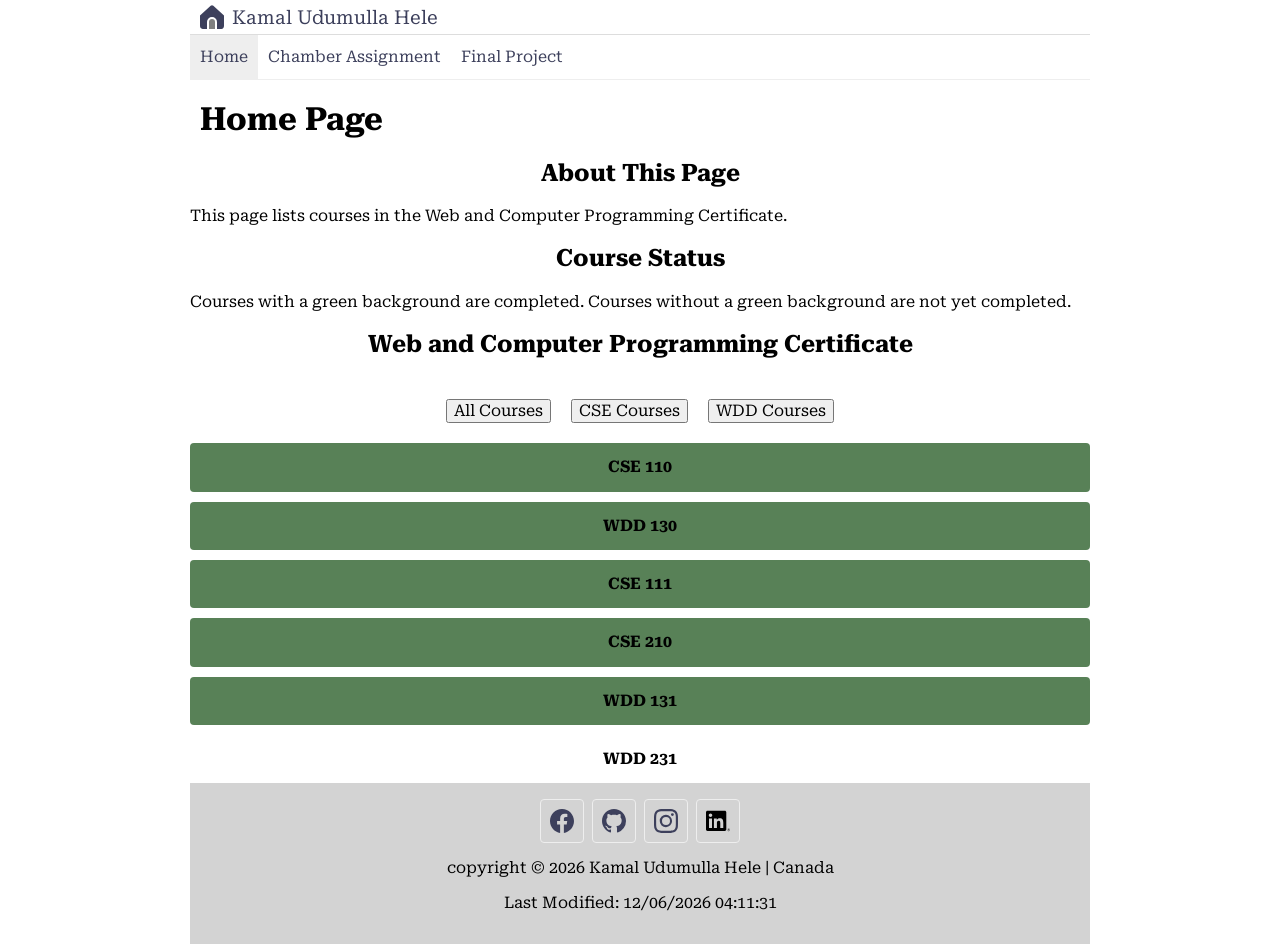
==== index.html @ 5eecbd91 "changes to index.html" ====
<!DOCTYPE html>
<html lang="en">

<head>
    <meta charset="UTF-8">
    <meta name="viewport" content="width=device-width, initial-scale=1.0">
    <title>Home Page | WDD 231: Web Frontend Development I | Kamal Udumulla Hele</title>
    <meta name="description" content="Web Frontend Development course by BYU Idaho student home page">
    <meta name="author" content="Kamal Udumulla Hele">
    <link rel="preconnect" href="https://fonts.googleapis.com">
    <link rel="preconnect" href="https://fonts.gstatic.com" crossorigin>
    <link
        href="https://fonts.googleapis.com/css2?family=Roboto+Serif:ital,opsz,wght@0,8..144,100..900;1,8..144,100..900&display=swap"
        rel="stylesheet">
    <!--stylesheets here-->
    <link rel="stylesheet" href="styles/normalize.css">
    <link rel="stylesheet" href="styles/base.css">
    <link rel="stylesheet" href="styles/larger.css" media="(min-width: 38rem)">
</head>

<body>
    <header>
        <img src="images/logo.svg" alt="Kamal Udumulla Hele website logo" width="512" height="512">
        <span>Kamal Udumulla Hele</span>
        <button id="nav-button" class="hamburger" aria-label="Toggle navigation" aria-expanded="false"></button>
    </header>
    <nav id="nav-bar" class="navigation">
        <ul>
            <li class="current"><a href="#" aria-current="page">Home</a></li>
            <li><a href="#">Chamber Assignment</a></li>
            <li><a href="#">Final Project</a></li>
        </ul>
    </nav>
    <main>
        <h1>Home Page</h1>
        <section>
            <h2>About This Page</h2>
            <p>This page lists courses in the Web and Computer Programming Certificate.</p>
        </section>
        <section>
            <h2>Course Status</h2>
            <p>Courses with a green background are completed. Courses without a green background are not yet completed.</p>
        </section>
        <section id="certificate">
            <h2>Web and Computer Programming Certificate</h2>
            <div class="course-buttons">
                <button id="all">All Courses</button>
                <button id="cse">CSE Courses</button>
                <button id="wdd">WDD Courses</button>
            </div>

            <div class="courses"></div>
        </section>
    </main>
    <footer>
        <div class="social">
            <a href="https://facebook.com/kamal.chandrakumara" target="_blank"><img src="images/facebook.svg"
                    alt="facebook profile" width="24" height="24"></a>
            <a href="https://github.com/Kamaludumullahele" target="_blank"><img src="images/github.svg"
                    alt="github profile" width="24" height="24"></a>
            <a href="https://www.instagram.ocm/kamal_udumullahele" target="_blank"><img src="images/instagram.svg"
                    alt="instagram profile" width="24" height="24"></a>
            <a href="https://www.linkedin.com/in/kamal-udumulla-hele-8156739b" target="_blank"><img
                    src="images/linkedin.svg" alt="linkedin profile" width="24" height="24"></a>

        </div>
        <p>copyright &copy; <span id="currentyear"></span> Kamal Udumulla Hele | Canada</p>
        <p id="lastModified"></p>
    </footer>
    <script src="scripts/navigation.js" defer></script>
    <script type="module" src="scripts/course.js"></script>
</body>

</html>
---- styles/base.css ----
* {
    font-family: "Roboto Serif", sans-serif;
    box-sizing: border-box;

}


header {
    display: grid;
    grid-template-columns: 24px auto 44px;
    align-items: end;
    padding: 5px 0 5px 10px;
    border-bottom: solid 1px #ddd;
    column-gap: 8px;
}

header img {
    display: block;
    width: 100%;
    height: auto;
}

header span {
    font-size: 1.2rem;
    color: #3d405c;
}

.hamburger {
    border: none;
    background: none;
    color: #3d405c;
    cursor: pointer;
}

.hamburger::before {
    content: "\2630";
    font-size: 2.5rem;
}

.hamburger.show::before {
    content: "\00D7";
}

/************Navigation*******************/
.navigation {
    display: none;
}

.navigation.show {
    display: block;
}

.navigation ul {
    list-style-type: none;
    margin: 0;
    padding: 0;
}

.navigation a {
    display: block;
    padding: .8rem 10px;
    color: #3d405c;
    text-decoration: none;
    border-bottom: solid 1px #ddd;
}

.navigation li.current {
    background-color: #eee;
}

.navigation a:hover {
    background-color: #f4f1de;
}

h1 {
    margin-left: 10px;
}

/*********footer****************************/
footer {
    background-color: lightgray;
    padding: 1rem 10px;
    text-align: center;
}

.social {
    display: flex;
    justify-content: center;
    column-gap: 8px;
}

.social a {
    display: flex;
    justify-content: center;
    align-items: center;
    width: 44px;
    height: 44px;
    border: #eee solid 1px;
    border-radius: 4px;
}

/*************Course**************************/
.courses {
    display: grid;
    gap: 10px;
}

.courses div {
    padding: 15px;
    text-align: center;
    border-radius: 4px;
    font-weight: bold;
}

h2 {
    text-align: center;
}

.course-buttons {
    padding: 20px;
    gap: 20px;
    display: flex;
    justify-content: center;
    align-items: center;
}

.completed {
    background-color: #588157;
}

:root {
    --primary: #3d405b;
    --secondary: #e07a5f;
    --background: #f4f1de;
    --light: #ffffff;
    --text: #2b2d42;
    --completed: #588157;
}
---- styles/larger.css ----
@media only screen and (min-width: 38rem) {

   header,
   main,
   nav,
   footer {
      max-width: 900px;
      margin: 0 auto;
   }

   header {
      grid-template-columns: 24px auto;
   }

   .hamburger {
      display: none;
   }

   .navigation {
      display: block;
      border-bottom: solid 1px #eee;
   }

   .navigation ul {
      display: flex;
   }

   .navigation a {
      border: none;
   }
}
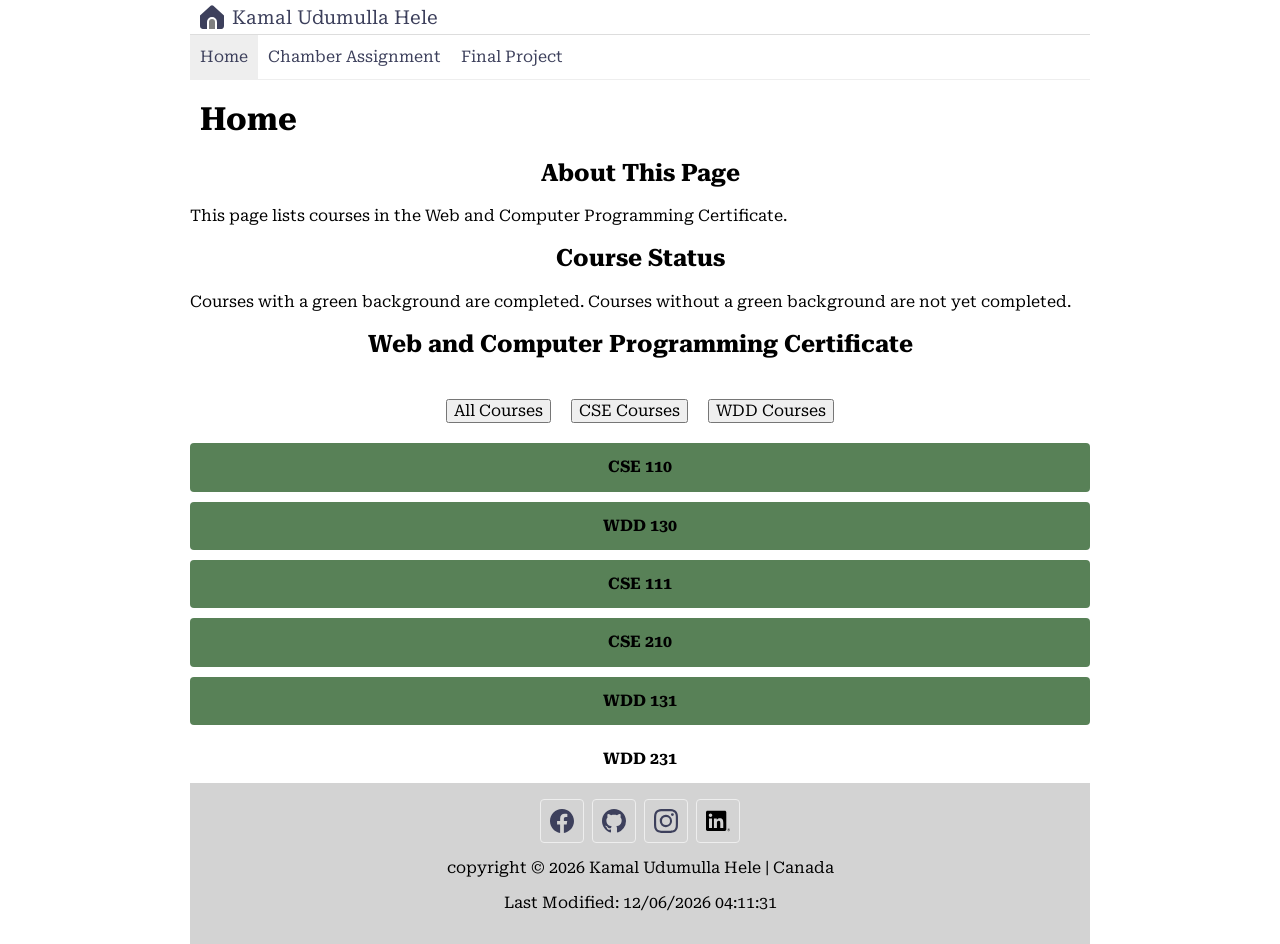
==== commit c889562e: "changed the home page" ====
--- a/index.html
+++ b/index.html
@@ -16,6 +16,8 @@
     <link rel="stylesheet" href="styles/normalize.css">
     <link rel="stylesheet" href="styles/base.css">
     <link rel="stylesheet" href="styles/larger.css" media="(min-width: 38rem)">
+    <script src="scripts/navigation.js" defer></script>
+    <script type="module" src="scripts/course.js"></script>
 </head>
 
 <body>
@@ -32,7 +34,7 @@
         </ul>
     </nav>
     <main>
-        <h1>Home Page</h1>
+        <h1>Home</h1>
         <section>
             <h2>About This Page</h2>
             <p>This page lists courses in the Web and Computer Programming Certificate.</p>
@@ -67,8 +69,6 @@
         <p>copyright &copy; <span id="currentyear"></span> Kamal Udumulla Hele | Canada</p>
         <p id="lastModified"></p>
     </footer>
-    <script src="scripts/navigation.js" defer></script>
-    <script type="module" src="scripts/course.js"></script>
 </body>
 
 </html>
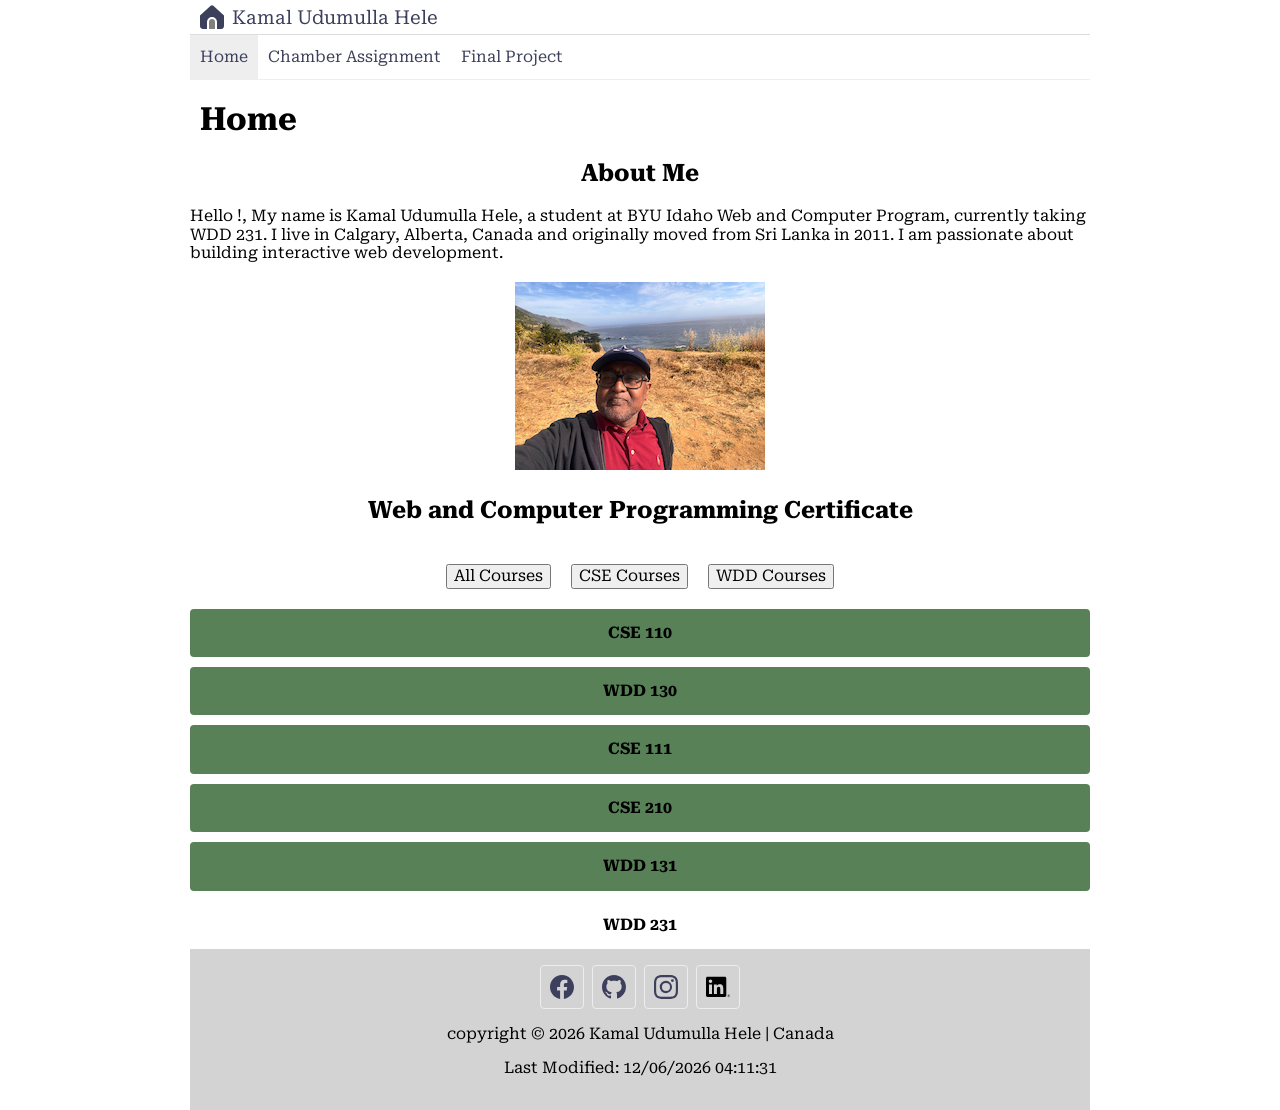
==== commit 38a048e5: "added picture and the About Me" ====
--- a/index.html
+++ b/index.html
@@ -36,12 +36,14 @@
     <main>
         <h1>Home</h1>
         <section>
-            <h2>About This Page</h2>
-            <p>This page lists courses in the Web and Computer Programming Certificate.</p>
+            <h2>About Me</h2>
+            <p>Hello !, My name is Kamal Udumulla Hele, a student at BYU Idaho Web and Computer Program, currently
+                taking WDD 231. I live in Calgary, Alberta, Canada and originally moved from Sri Lanka in 2011. I am
+                passionate about building interactive web development.</p>
         </section>
         <section>
-            <h2>Course Status</h2>
-            <p>Courses with a green background are completed. Courses without a green background are not yet completed.</p>
+            <h2 id="photo"><img src="images/kamal.png" alt="my image"></h2>
+            <p></p>
         </section>
         <section id="certificate">
             <h2>Web and Computer Programming Certificate</h2>
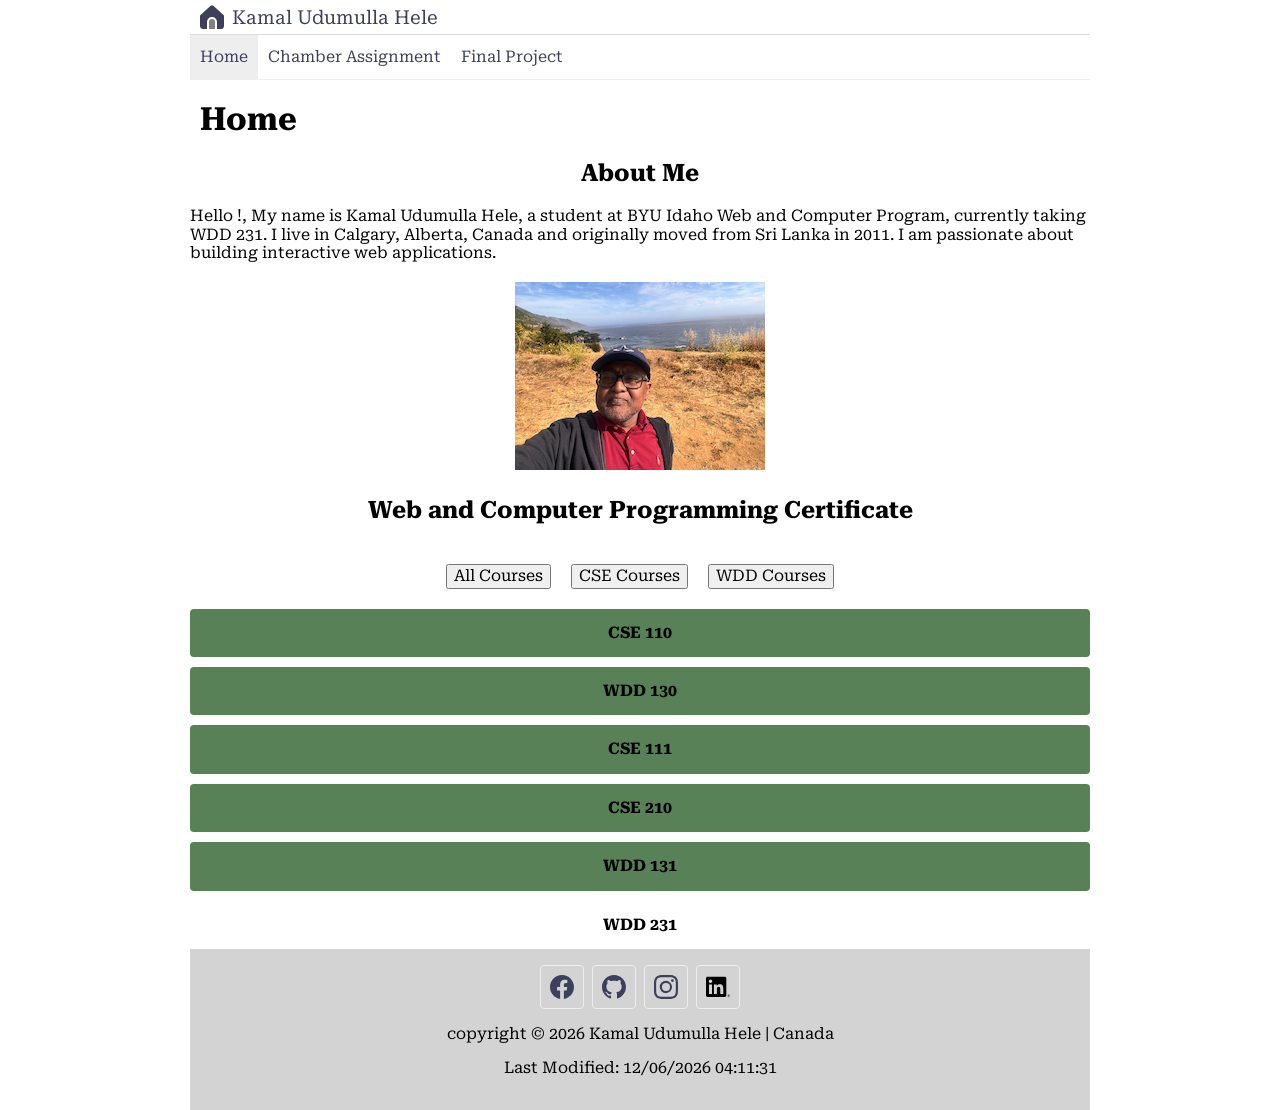
==== commit a02ebc49: "changes to About Me" ====
--- a/index.html
+++ b/index.html
@@ -39,7 +39,7 @@
             <h2>About Me</h2>
             <p>Hello !, My name is Kamal Udumulla Hele, a student at BYU Idaho Web and Computer Program, currently
                 taking WDD 231. I live in Calgary, Alberta, Canada and originally moved from Sri Lanka in 2011. I am
-                passionate about building interactive web development.</p>
+                passionate about building interactive web applications.</p>
         </section>
         <section>
             <h2 id="photo"><img src="images/kamal.png" alt="my image"></h2>
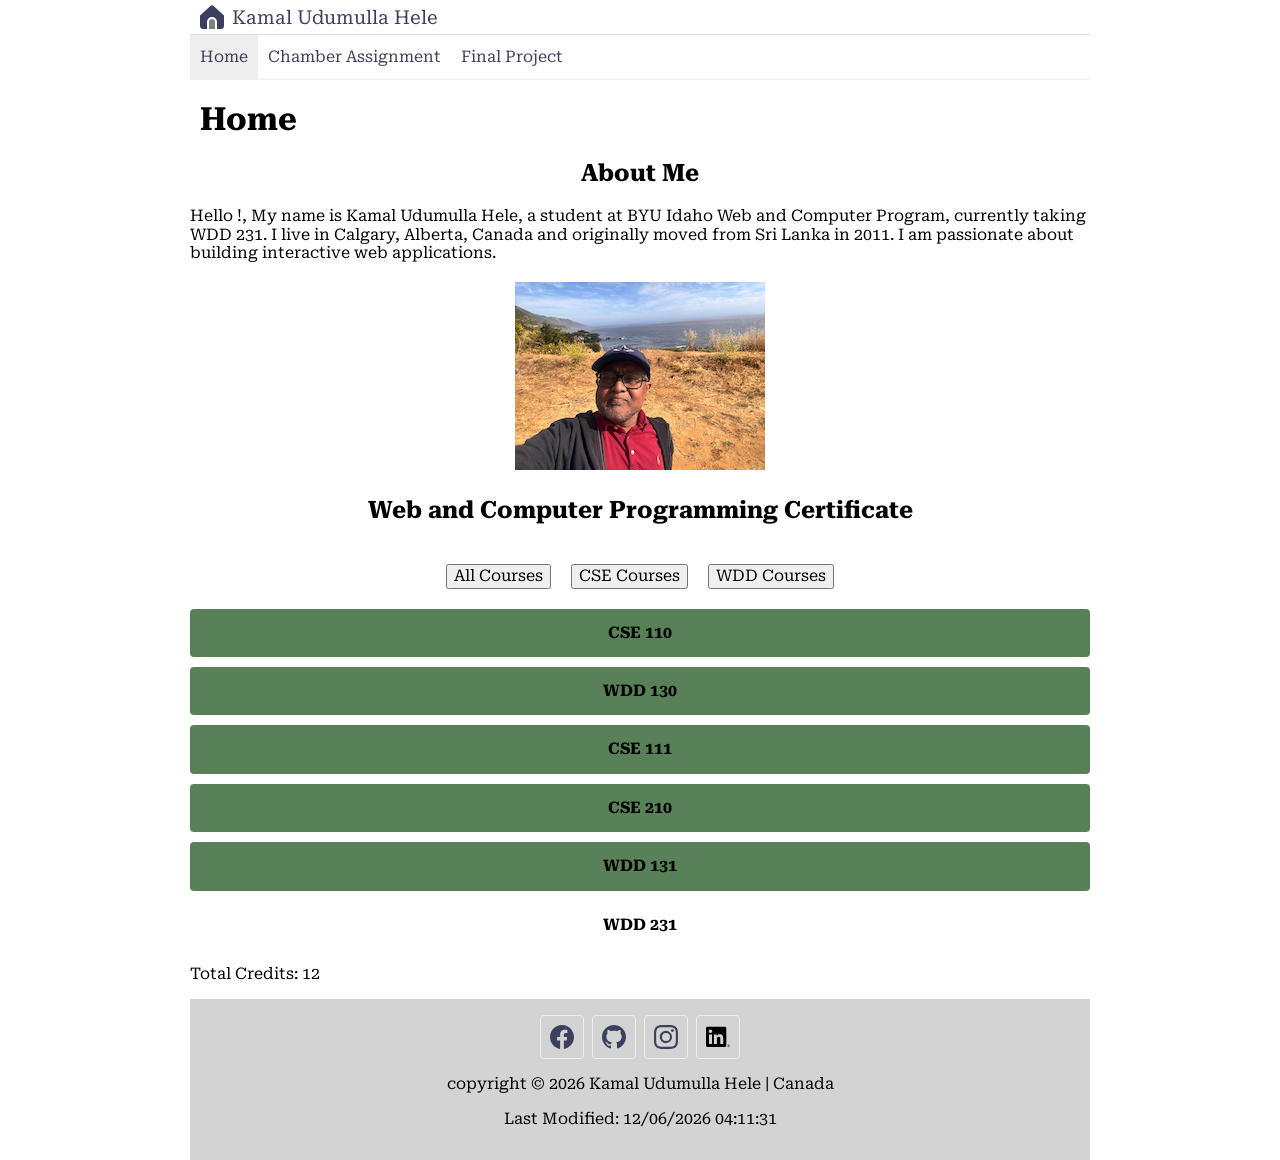
==== commit 8338c280: "added totalcredit" ====
--- a/index.html
+++ b/index.html
@@ -54,6 +54,7 @@
             </div>
 
             <div class="courses"></div>
+            <p id="totalCredits"></p>
         </section>
     </main>
     <footer>
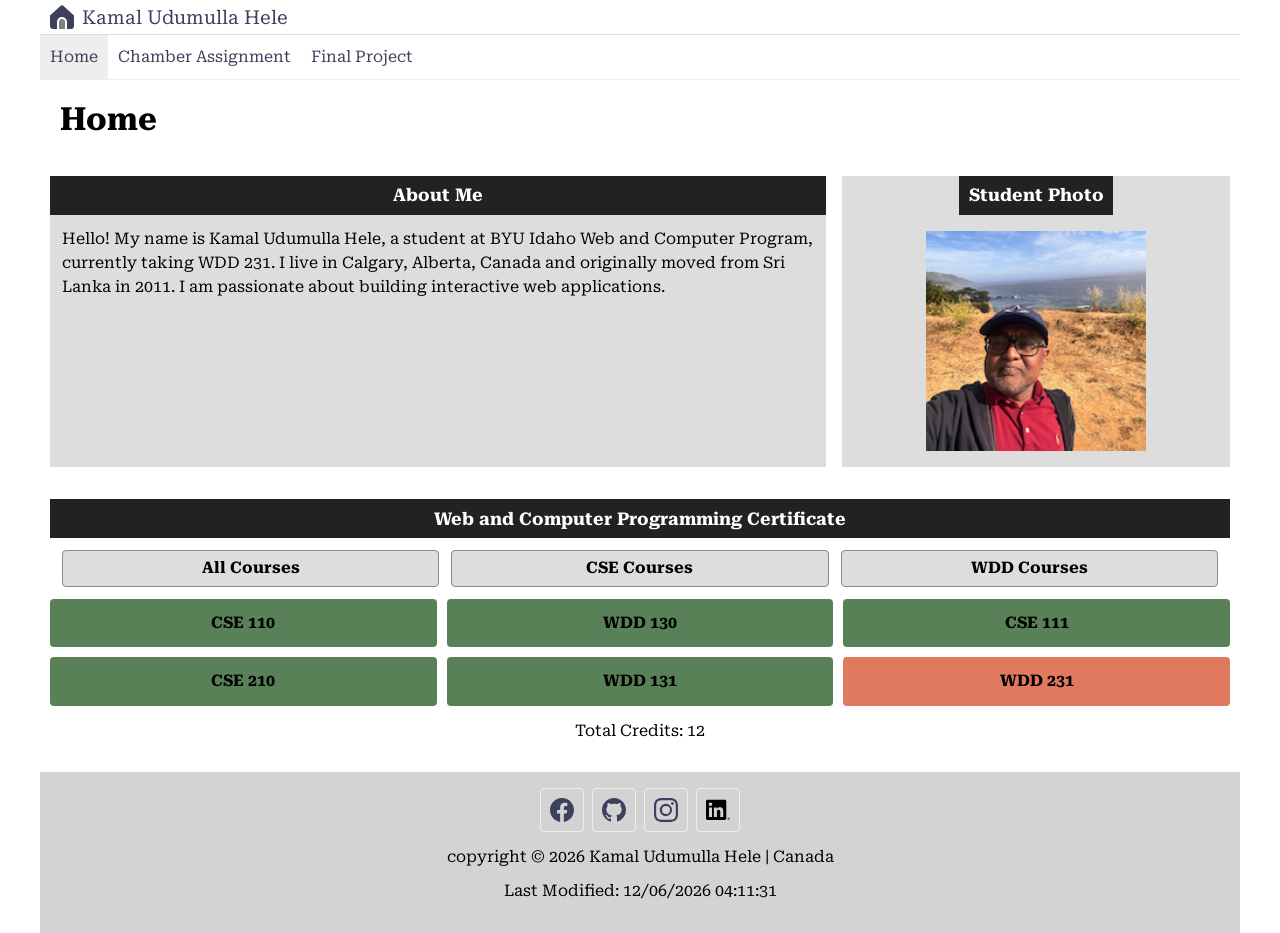
==== commit 842a9559: "changes done to css files" ====
--- a/index.html
+++ b/index.html
@@ -12,6 +12,7 @@
     <link
         href="https://fonts.googleapis.com/css2?family=Roboto+Serif:ital,opsz,wght@0,8..144,100..900;1,8..144,100..900&display=swap"
         rel="stylesheet">
+    <link rel="icon" href="favicon-2.ico">
     <!--stylesheets here-->
     <link rel="stylesheet" href="styles/normalize.css">
     <link rel="stylesheet" href="styles/base.css">
@@ -35,15 +36,15 @@
     </nav>
     <main>
         <h1>Home</h1>
-        <section>
+        <section class="about">
             <h2>About Me</h2>
-            <p>Hello !, My name is Kamal Udumulla Hele, a student at BYU Idaho Web and Computer Program, currently
+            <p>Hello! My name is Kamal Udumulla Hele, a student at BYU Idaho Web and Computer Program, currently
                 taking WDD 231. I live in Calgary, Alberta, Canada and originally moved from Sri Lanka in 2011. I am
                 passionate about building interactive web applications.</p>
         </section>
-        <section>
-            <h2 id="photo"><img src="images/kamal.png" alt="my image"></h2>
-            <p></p>
+        <section class="student-photo">
+            <h2>Student Photo</h2>
+            <img src="images/kamal.png" alt="Kamal Udumulla Hele">
         </section>
         <section id="certificate">
             <h2>Web and Computer Programming Certificate</h2>
--- a/styles/base.css
+++ b/styles/base.css
@@ -76,6 +76,48 @@
     margin-left: 10px;
 }
 
+main {
+    padding: 0 10px;
+}
+
+main section {
+    margin-bottom: 1rem;
+}
+
+main section h2 {
+    margin: 0;
+    padding: 0.6rem;
+    background-color: #222;
+    color: #fff;
+    font-size: 1.1rem;
+}
+
+.about,
+.student-photo {
+    background-color: #ddd;
+}
+
+.about p {
+    margin: 0;
+    padding: 0.75rem;
+    line-height: 1.5;
+}
+
+.student-photo {
+    display: flex;
+    flex-direction: column;
+    align-items: center;
+    gap: 1rem;
+    padding-bottom: 1rem;
+}
+
+.student-photo img {
+    display: block;
+    width: min(220px, 80%);
+    aspect-ratio: 1;
+    object-fit: cover;
+}
+
 /*********footer****************************/
 footer {
     background-color: lightgray;
@@ -117,15 +159,30 @@
 }
 
 .course-buttons {
-    padding: 20px;
-    gap: 20px;
-    display: flex;
-    justify-content: center;
-    align-items: center;
+    display:grid ;
+    grid-template-columns: repeat(3,1fr);
+    gap: 0.75rem;
+    padding: 0.75rem;
+}
+
+.course-buttons button {
+    padding: 0.5rem;
+    border: 1px solid #888;
+    border-radius: 4px;
+    background-color: #ddd;
+    font-weight: bold;
+    cursor: pointer;
+}
+
+#certificate #totalCredits {
+    text-align: center;
 }
 
 .completed {
     background-color: #588157;
+}
+.not-completed {
+    background-color: #e07a5f;
 }
 
 :root {
--- a/styles/larger.css
+++ b/styles/larger.css
@@ -4,7 +4,7 @@
    main,
    nav,
    footer {
-      max-width: 900px;
+      max-width: 1200px;
       margin: 0 auto;
    }
 
@@ -28,4 +28,25 @@
    .navigation a {
       border: none;
    }
+
+   main {
+      display: grid;
+      grid-template-columns: 2fr 1fr;
+      gap: 1rem;
+   }
+
+   main > h1,
+   #certificate {
+      grid-column: 1 / -1;
+   }
+
+   .about,
+   .student-photo {
+      min-height: 18rem;
+   }
+
+   .courses,
+   .course-buttons {
+      grid-template-columns: repeat(3, 1fr);
+   }
 }
